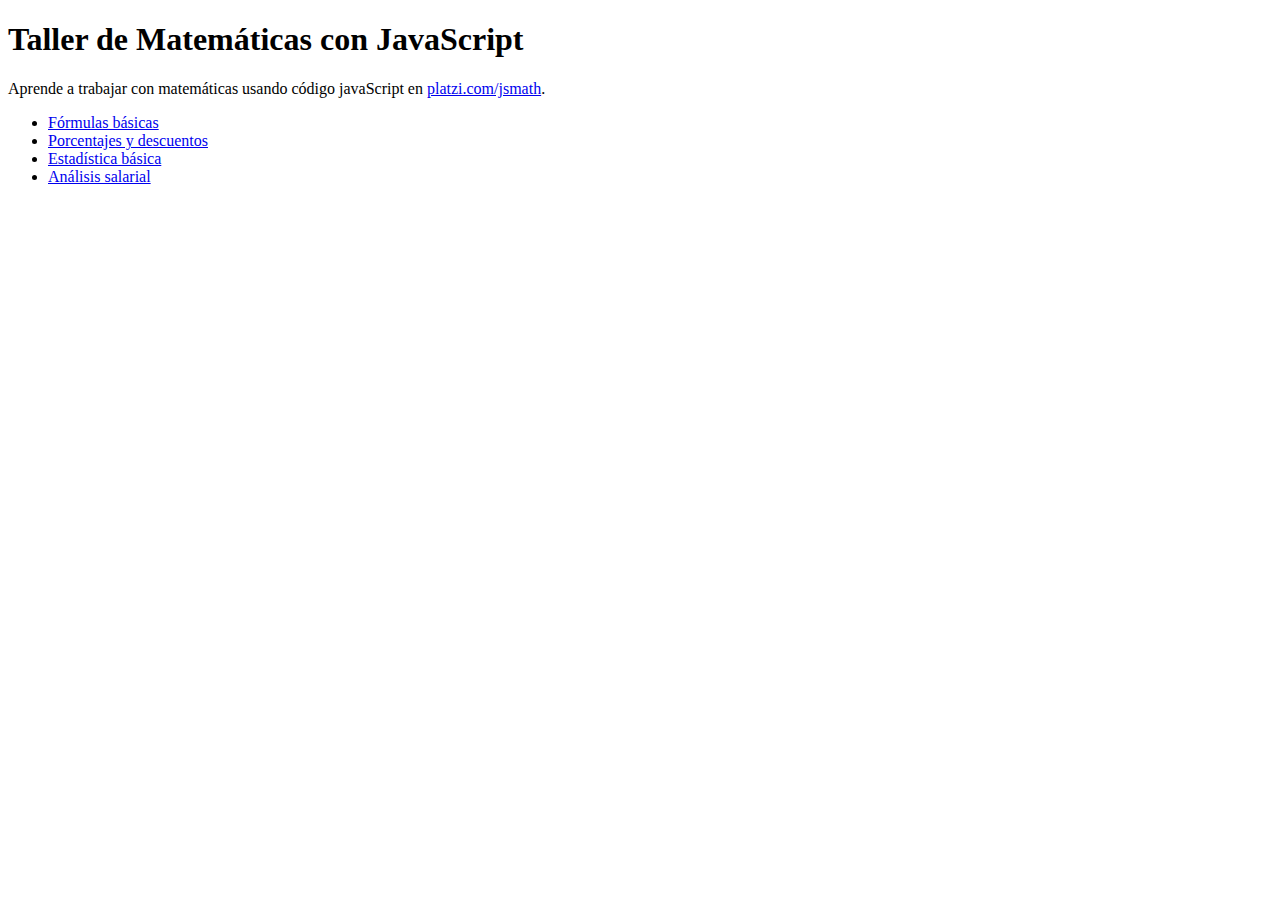
==== index.html @ 9c22399e "Clase 2 terminada." ====
<!DOCTYPE html>
<html lang="es">
<head>
    <meta charset="UTF-8">
    <meta http-equiv="X-UA-Compatible" content="IE=edge">
    <meta name="viewport" content="width=device-width, initial-scale=1.0">
    <title>Matemáticas con JavaScript</title>
</head>
<body>
    <h1>Taller de Matemáticas con JavaScript</h1>
    <p>
        Aprende a trabajar con matemáticas usando código javaScript en
        <a href="https://platzi.com/jsmath">platzi.com/jsmath</a>.
    </p>

    <ul>
        <li>
            <a href="#">Fórmulas básicas</a>
        </li>
        <li>
            <a href="#">Porcentajes y descuentos</a>
        </li>
        <li>
            <a href="#">Estadística básica</a>
        </li>
        <li>
            <a href="#">Análisis salarial</a>
        </li>
    </ul>

    <script src="./assets/js/main.js"></script>
</body>
</html>
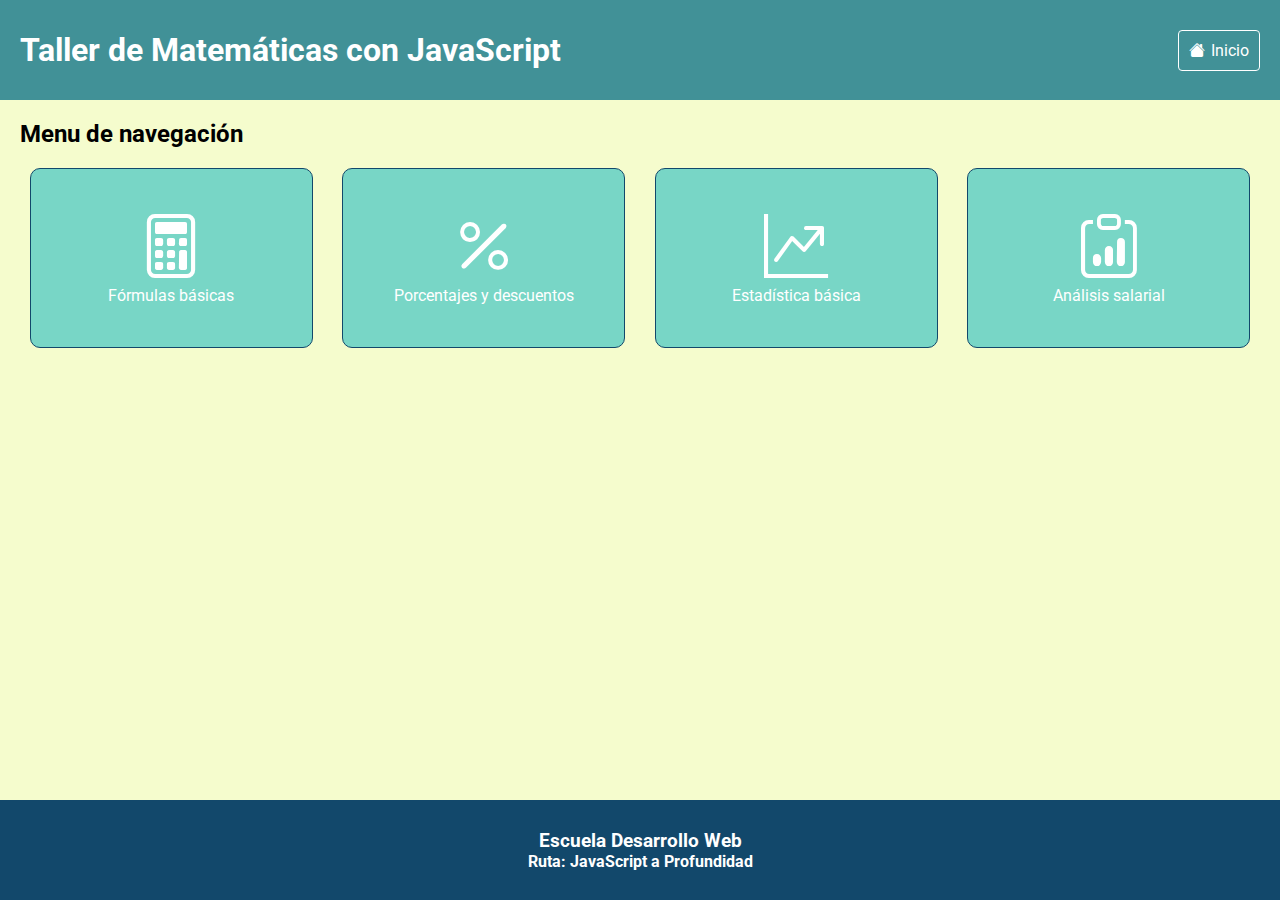
==== commit 0b546395: "Se crea una pagina de inicio con los respectivos estilos CSS." ====
--- a/index.html
+++ b/index.html
@@ -4,30 +4,68 @@
     <meta charset="UTF-8">
     <meta http-equiv="X-UA-Compatible" content="IE=edge">
     <meta name="viewport" content="width=device-width, initial-scale=1.0">
+    <!-- Iconos de bootstrap -->
+    <link rel="stylesheet" href="https://cdn.jsdelivr.net/npm/bootstrap-icons@1.10.5/font/bootstrap-icons.css">
+    <link rel="stylesheet" href="./assets/css/styles.css">
     <title>Matemáticas con JavaScript</title>
 </head>
 <body>
-    <h1>Taller de Matemáticas con JavaScript</h1>
-    <p>
-        Aprende a trabajar con matemáticas usando código javaScript en
-        <a href="https://platzi.com/jsmath">platzi.com/jsmath</a>.
-    </p>
+    <nav class="navbar">
+        <div class="navbar-title">
+            <h1>Taller de Matemáticas con JavaScript</h1>
+        </div>  
+        <div class="navbar-link">
+            <a href="./index.html"><i class="bi bi-house-fill"></i>Inicio</a>
+        </div>
+    </nav>
 
-    <ul>
-        <li>
-            <a href="#">Fórmulas básicas</a>
-        </li>
-        <li>
-            <a href="#">Porcentajes y descuentos</a>
-        </li>
-        <li>
-            <a href="#">Estadística básica</a>
-        </li>
-        <li>
-            <a href="#">Análisis salarial</a>
-        </li>
-    </ul>
+    <main class="main">
+        <h2 class="main-title">Menu de navegación</h2>
+        <section class="main-cards">
+            <div class="main-cards__item">
+                <a href="./math.html">
+                    <!-- <i class="fa-solid fa-calculator"></i> -->
+                    <i class="bi bi-calculator"></i>
+                    <p>Fórmulas básicas</p>
+                </a>
+            </div>
+            <div class="main-cards__item">
+                <a href="./porcentajes.html">
+                    <!-- <i class="fa-solid fa-percent"></i> -->
+                    <i class="bi bi-percent"></i>
+                    <p>Porcentajes y descuentos</p>
+                </a>
+            </div>
+            <div class="main-cards__item">
+                <a href="./estadisticas.html">
+                    <!-- <i class="fa-solid fa-chart-line"></i> -->
+                    <i class="bi bi-graph-up-arrow"></i>
+                    <p>Estadística básica</p>
+                </a>
+            </div>
+            <div class="main-cards__item">
+                <a href="./salarios.html">
+                    <!-- <i class="fa-solid fa-magnifying-glass-dollar"></i> -->
+                    <i class="bi bi-clipboard-data"></i>
+                    <p>Análisis salarial</p>
+                </a>
+            </div>
+        </section>
+        <!-- 
+        <section>
+            <p>
+                Aprende a trabajar con matemáticas usando código javaScript en
+                <a href="https://platzi.com/jsmath">platzi.com/jsmath</a>.
+            </p>
+        </section> 
+        -->
+    </main>
 
+    <footer class="footer">
+        <h3>Escuela Desarrollo Web</h3>
+        <h4>Ruta: JavaScript a Profundidad</h4>
+    </footer>
+    
     <script src="./assets/js/main.js"></script>
 </body>
 </html>--- a/assets/css/styles.css
+++ b/assets/css/styles.css
@@ -0,0 +1,98 @@
+/*** Configuraciones globales. ***/
+@import url('https://fonts.googleapis.com/css2?family=Roboto:wght@100;400;500;700&display=swap');
+
+:root {
+    --color-nav: #419197;
+    --color-fondo: #F5FCCD;
+    --color-item: #78D6C6;
+    --color-footer: #12486B;
+}
+
+* {
+    padding: 0;
+    margin: 0;
+    box-sizing: border-box;
+}
+
+body {
+    font-family: 'Roboto', sans-serif;
+    grid-template-rows: auto 1fr auto;
+    display: grid;
+    height: 100vh;
+}
+
+/*** Barra de navegación. ***/
+.navbar {
+    background-color: var(--color-nav);
+    /* height: 15vh; */
+    /* display: grid; */
+    /* align-items: center; */
+    /* justify-content: center; */
+    height: 100px;
+    color: white;
+    display: flex;
+    justify-content: space-between;
+    align-items: center;
+    padding: 0 20px;
+}
+.navbar-link i {
+    padding-right: 6px;
+}
+
+.navbar-link a {
+    text-decoration: none;
+    font-size: 16px;
+    background: none;
+    color: white;
+    padding: 10px;
+    border-radius: 4px;
+    border: 1px solid white;
+    cursor: pointer;
+}
+
+/*** Sección principal de la pagina. ***/
+.main {
+    background-color: var(--color-fondo);
+    /* height: 70vh; */
+    padding: 20px;
+}
+.main-title {
+    padding-bottom: 10px;
+}
+.main-cards {
+    display: grid;
+    gap: 0.6rem;
+    grid-template-columns: repeat(auto-fit, minmax(180px, 1fr));
+}
+.main-cards .main-cards__item {
+    border: 1px solid var(--color-footer);
+    height: 180px;
+    margin: 10px;
+    display: grid;
+    align-items: center;
+    justify-content: center;
+    border-radius: 10px;
+    background: var(--color-item);
+}
+.main-cards .main-cards__item a {
+    text-decoration: none;
+    text-align: center;
+    color: white;
+}
+.main-cards .main-cards__item i {
+    font-size: 4rem;
+    color: white;
+    margin-bottom: 8px;
+}
+
+/*** Footer de la pagina. ***/
+.footer {
+    background-color: var(--color-footer);
+    display: flex;
+    flex-direction: column;
+    justify-content: center;
+    align-items: center;
+    /* height: 15vh; */
+    height: 100px;
+    color: white;
+}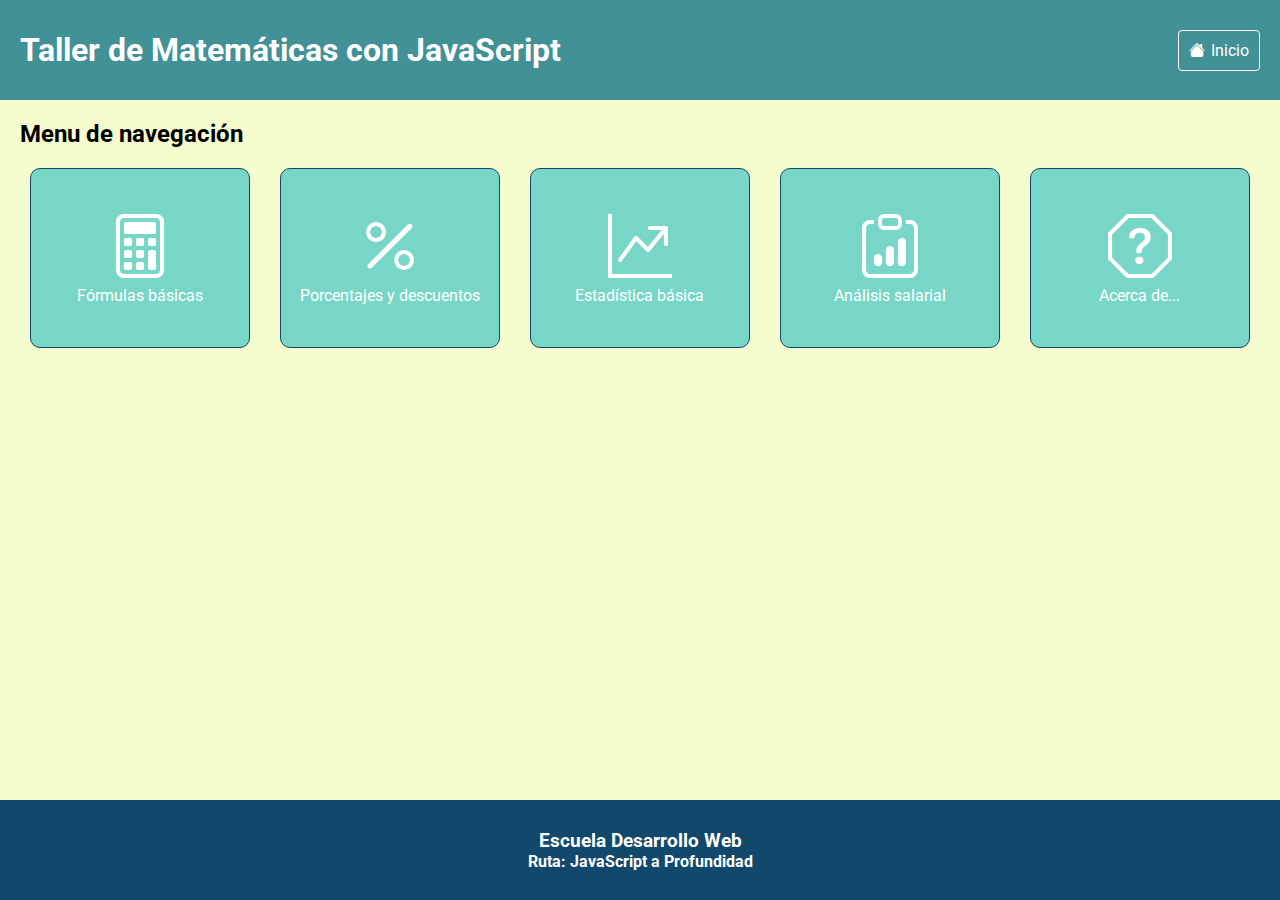
==== commit 3a31b3c4: "Se agrega una pagina con la informacion del curso." ====
--- a/index.html
+++ b/index.html
@@ -50,6 +50,13 @@
                     <p>Análisis salarial</p>
                 </a>
             </div>
+            <div class="main-cards__item">
+                <a href="./about.html">
+                    <i class="bi bi-question-octagon"></i>
+                    <!-- <i class="bi bi-question-square"></i> -->
+                    <p>Acerca de...</p>
+                </a>
+            </div>
         </section>
         <!-- 
         <section>
--- a/assets/css/styles.css
+++ b/assets/css/styles.css
@@ -95,4 +95,18 @@
     /* height: 15vh; */
     height: 100px;
     color: white;
+}
+
+/*** Estilos pagina about.html ***/
+.main-description {
+    font-size: 18px;
+}
+.main-description p {
+    padding-bottom: 8px;
+}
+.main-description ul {
+    padding-left: 20px;
+}
+.main-description li {
+    padding-bottom: 8px;
 }